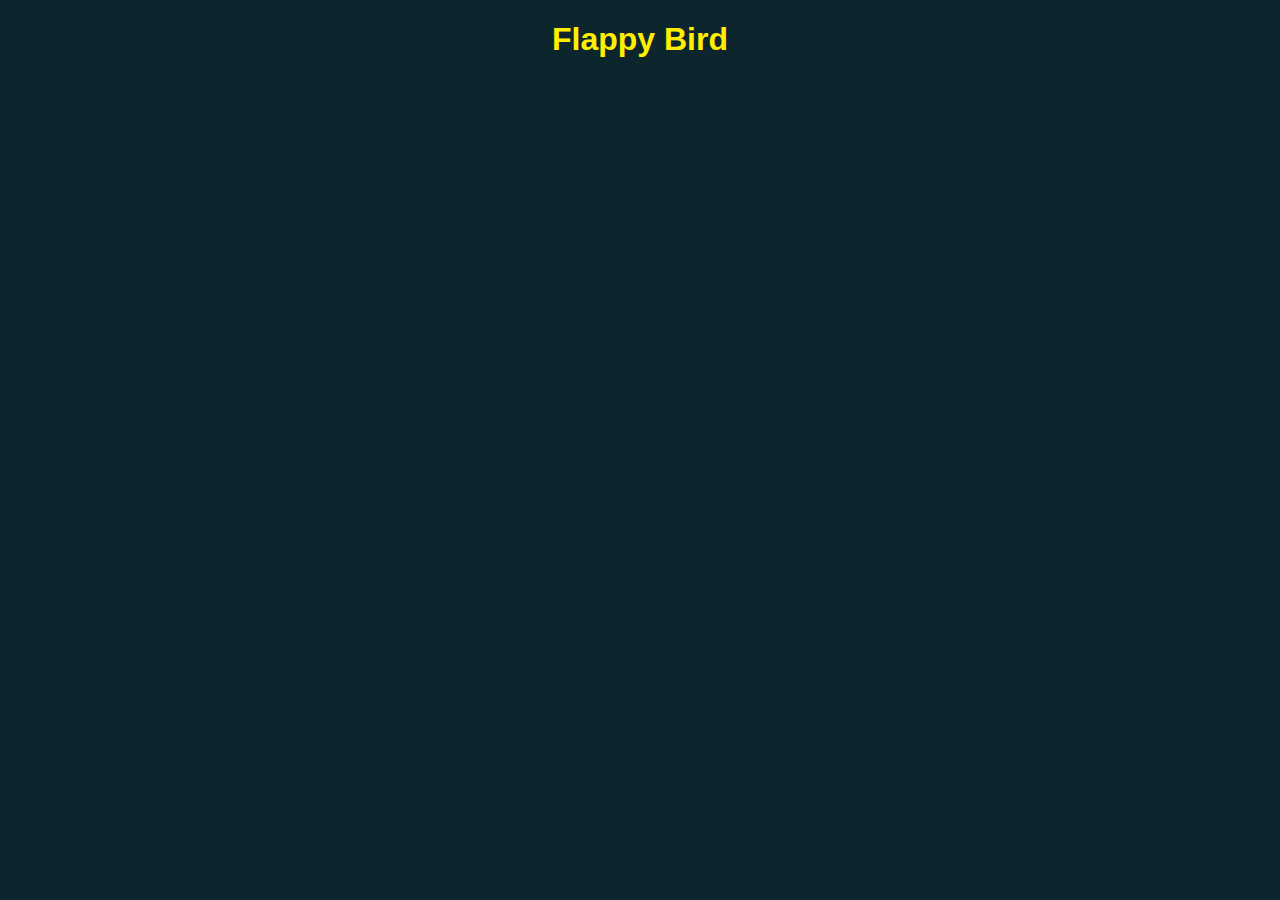
==== index.html @ d5454300 "mudança" ====
<!DOCTYPE html>
<html>

<head>
	<meta charset="UTF-8">
	<title>Flappy Bird</title>
	<link rel="stylesheet" href="css/estilo.css">
	<!-- As LINHAS ACIMA SERVEM PARA REFERENIAR OUTROS DOCUMENTOS, NO CASO SÃO DO TIPO CSS  -->
</head>

<body class="conteudo">
	<h1>Flappy Bird</h1>
	<!-- Aqui está o corpo da página WEB, no caso, do jogo  -->
	<!-- <div wm-flappy>

      <img class="passaro" src="imgs/passaro.png" alt="passaro">
       
        <div class="par-de-barreiras">
            <div class="barreira">
                <div class="corpo"></div>
                <div class="borda"></div>
            </div>
            <div class="barreira">
                <div class="borda"></div>
                <div class="corpo"></div>
            </div>
        </div>
        <div class="progresso">100</div>
    </div>     
    -->

	<script src="js/flappy.js">

	</script>
</body>

</html
---- css/estilo.css ----
@font-face {
    font-family: 'Oswald';
    src: url('../fonts/Oswald-Regular.ttf') format('truetype');
}

* {
    font-family: 'Oswald', sans-serif;
}

html {
    height: 100%;
}

body {
    margin: 0;
    background-color: #0D262D;
    color: #fff;
    height: 100%;
}

.conteudo {
  color: rgb(255, 238, 0);
    display: flex;
    flex-direction: column;
    align-items: center;
    min-height: 100%;
}

.exercicio div {
    font-size: 3em;
    border: solid 5px #fff;
    padding: 20px 40px;
    margin: 10px;
}

.exercicio div:nth-of-type(1) {
    background-color: darkgoldenrod;
}

.exercicio div:nth-of-type(2) {
    background-color: crimson;
}

.exercicio div:nth-of-type(3) {
    background-color: darkcyan;
}

.exercicio div:nth-of-type(4) {
    background-color: darkorchid;
}

.exercicio .destaque {
    border: solid 10px greenyellow;
    color: greenyellow;
    font-weight: bold;
}

*{
    box-sizing: border-box;
}

@font-face {
    font-family: 'pixel';
    src: url('../fonts/Pixel.ttf');
}

[wm-flappy]{
    position: relative;
    border: 5px solid dodgerblue;
    height: 700px;
    width: 1200px;
    margin: 15px;
    background-color: deepskyblue;
    overflow: hidden; 
}

.passaro{
    position: absolute;
    width: 60px;
    left: calc(50%-30px);
    bottom: 50%;
}

.par-de-barreiras{
    position: absolute;
    top: 0;
    height: 100%;
    display: flex;
    flex-direction: column;
    justify-content: space-between;

}

.barreira{
    display: flex;
    flex-direction: column;
    align-items: center;

}

.barreira .borda{
    height: 30px;
    width: 130px;
    background: linear-gradient(90deg, #639301, #A5E82E);
    border: 2px solid #000;
    

}

.barreira .corpo{
    height: 120px;
    width: 110px;
    background: linear-gradient(90deg, #639301, #A5E82E);
    border-left: 2px solid #000;
    border-right: 2px solid #000;
    
}

.progresso{
    position: absolute;
    top: 10px;
    right: 10px; 
    font-family: Pixel;
    font-size: 70px;
}
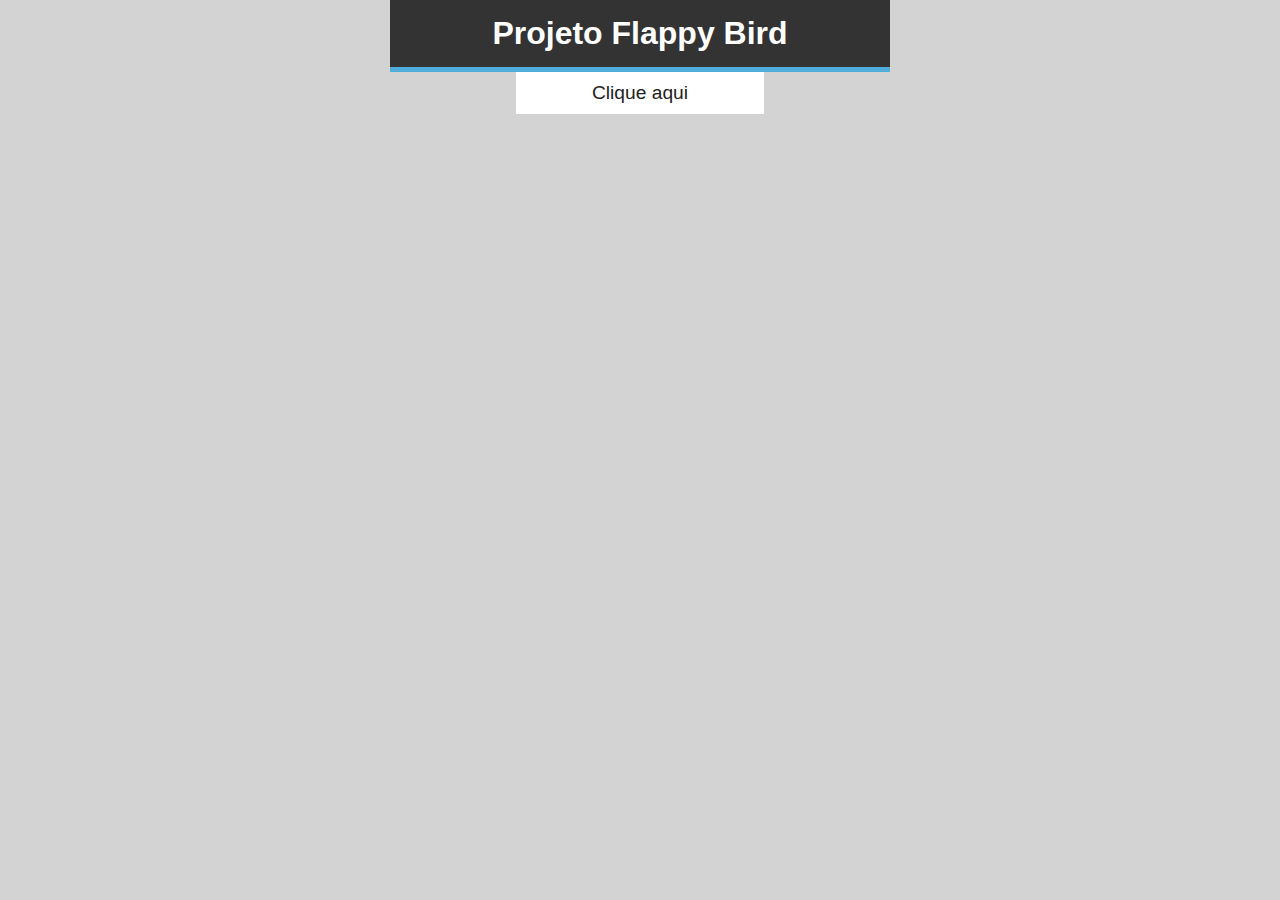
==== commit 69449ba3: "Novo" ====
--- a/index.html
+++ b/index.html
@@ -2,36 +2,21 @@
 <html>
 
 <head>
-	<meta charset="UTF-8">
-	<title>Flappy Bird</title>
-	<link rel="stylesheet" href="css/estilo.css">
-	<!-- As LINHAS ACIMA SERVEM PARA REFERENIAR OUTROS DOCUMENTOS, NO CASO SÃO DO TIPO CSS  -->
+    <meta charset="UTF-8">
+    <title>Flappy Bird</title>
+    <link rel="stylesheet" href="css/estilo.css">
+    <link rel="stylesheet" href="css/menu.css">
 </head>
 
-<body class="conteudo">
-	<h1>Flappy Bird</h1>
-	<!-- Aqui está o corpo da página WEB, no caso, do jogo  -->
-	<!-- <div wm-flappy>
-
-      <img class="passaro" src="imgs/passaro.png" alt="passaro">
-       
-        <div class="par-de-barreiras">
-            <div class="barreira">
-                <div class="corpo"></div>
-                <div class="borda"></div>
-            </div>
-            <div class="barreira">
-                <div class="borda"></div>
-                <div class="corpo"></div>
-            </div>
+<body>
+    <div class="conteudo">
+        <div class="menu-principal">
+            <h1> Projeto Flappy Bird</h1>
+            <nav>
+                <a href="./flappy.html">Clique aqui</a>
+            </nav>
         </div>
-        <div class="progresso">100</div>
-    </div>     
-    -->
-
-	<script src="js/flappy.js">
-
-	</script>
+    </div>
 </body>
 
-</html+</html>--- a/css/estilo.css
+++ b/css/estilo.css
@@ -13,13 +13,13 @@
 
 body {
     margin: 0;
-    background-color: #0D262D;
+    background-color: rgb(25, 199, 247);
     color: #fff;
     height: 100%;
 }
 
 .conteudo {
-  color: rgb(255, 238, 0);
+  color: rgb(21, 221, 104);
     display: flex;
     flex-direction: column;
     align-items: center;
--- a/css/menu.css
+++ b/css/menu.css
@@ -0,0 +1,34 @@
+body {
+    background-color: lightgray;
+}
+
+.menu-principal {
+    min-width: 500px;
+    text-align: center;
+}
+
+.menu-principal h1 {
+    background: #333;
+    color: #fff;
+    border-bottom: solid 5px #4faddb;
+    padding: 15px 0px;
+    margin: 0;
+}
+
+.menu-principal nav {
+    display: inline-block;
+    background-color: #fff;
+    min-width: 248px;
+}
+
+.menu-principal a {
+    display: block;
+    padding: 10px 0px;
+    text-decoration: none;
+    color: #222;
+    font-size: 1.2em;
+}
+
+.menu-principal a:hover {
+    background-color: rgba(79, 173, 219, .4);
+}